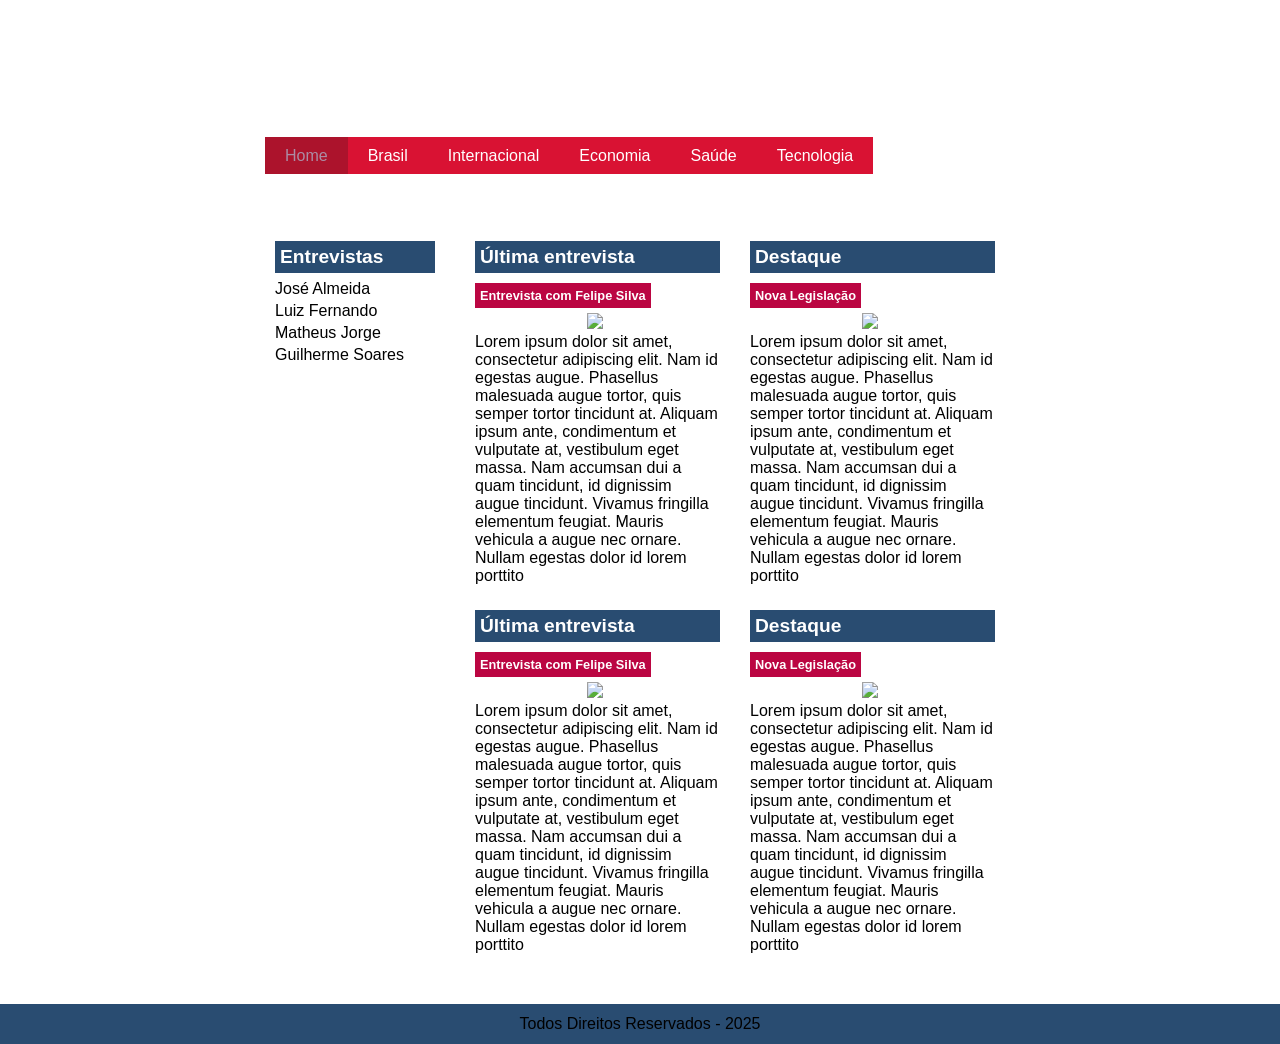
==== index.html @ cabcd8db "Add files via upload" ====
<!DOCTYPE html>
<head>
    <meta charset="UTF-8">
    <title>Noticias Cidade</title>
    <link rel="stylesheet" type="text/css" href="estilo.css">
    
</head>
<body class="home">
    <div id="container">

    <div>
        <div id="topo">
        <h1 class="logo">Noticias Cidade</h1>
        
        <ul id="home"> <!-- Navegação -->
            <li class="primeiro"><a id="home" href="index.html">Home</a></li>
            <li><a id="brasil" href="brasil.html">Brasil</a></li>
            <li><a href="#">Internacional</a></li>
            <li><a id="economia" href="#">Economia</a></li>
            <li><a id="saude" href="#">Saúde</a></li>
            <li><a id="tecnologia" href="#">Tecnologia</a></li>
        </ul>
        </div>
    </div>
        

        <div id="conteudo-esq"> <!--Conteudo lado Esquerdo-->
            
        <div class="conteudo">
            <h1>Destaque</h1>
            <h2> Nova Legislação</h2>
            <div class="caixa">
            <img src="imagem/taxi.jpg">
            <p>Lorem ipsum dolor sit amet, consectetur adipiscing elit. Nam id egestas augue. Phasellus malesuada augue tortor, quis semper tortor tincidunt at. Aliquam ipsum ante, condimentum et vulputate at, vestibulum eget massa. Nam accumsan dui a quam tincidunt, id dignissim augue tincidunt. Vivamus fringilla elementum feugiat. Mauris vehicula a augue nec ornare. Nullam egestas dolor id lorem porttito
            </p>
            </div>
        </div>

        <div class="conteudo">
            <h1>Destaque</h1>
            <h2> Nova Legislação</h2>
            <div class="caixa">
            <img src="imagem/taxi.jpg">
            <p>Lorem ipsum dolor sit amet, consectetur adipiscing elit. Nam id egestas augue. Phasellus malesuada augue tortor, quis semper tortor tincidunt at. Aliquam ipsum ante, condimentum et vulputate at, vestibulum eget massa. Nam accumsan dui a quam tincidunt, id dignissim augue tincidunt. Vivamus fringilla elementum feugiat. Mauris vehicula a augue nec ornare. Nullam egestas dolor id lorem porttito
            </p>
            </div>
        </div>

        
        </div>
        
        <div id="conteudo-dir"> <!--Conteudo lado Direito-->
            <div class="conteudo">
            <h1>Última entrevista</h1>
            <h2> Entrevista com Felipe Silva</h2>
            <div class="caixa">
            <img src="imagem/doutor.jpg">
            <p>Lorem ipsum dolor sit amet, consectetur adipiscing elit. Nam id egestas augue. Phasellus malesuada augue tortor, quis semper tortor tincidunt at. Aliquam ipsum ante, condimentum et vulputate at, vestibulum eget massa. Nam accumsan dui a quam tincidunt, id dignissim augue tincidunt. Vivamus fringilla elementum feugiat. Mauris vehicula a augue nec ornare. Nullam egestas dolor id lorem porttito
            </p>
            </div>
            </div>

            <div class="conteudo"> 
            <h1>Última entrevista</h1>
            <h2> Entrevista com Felipe Silva</h2>
            <div class="caixa">
            <img src="imagem/doutor.jpg">
            <p>Lorem ipsum dolor sit amet, consectetur adipiscing elit. Nam id egestas augue. Phasellus malesuada augue tortor, quis semper tortor tincidunt at. Aliquam ipsum ante, condimentum et vulputate at, vestibulum eget massa. Nam accumsan dui a quam tincidunt, id dignissim augue tincidunt. Vivamus fringilla elementum feugiat. Mauris vehicula a augue nec ornare. Nullam egestas dolor id lorem porttito
            </p>
            </div>
            </div>
        
       
        </div>
        <div id="lateral"> <!-- inicio lateral-->  
        <div id="menu-lateral">
            <h1>Entrevistas</h1>
            <ul>
                <li><a href="#">José Almeida</a></li>
                <li><a href="#">Luiz Fernando</a></li>
                <li><a href="#">Matheus Jorge</a></li>
                <li><a href="#">Guilherme Soares</a></li>
            </ul>
            
        </div>     
        </div> <!-- fim lateral-->
        </div>
        <div id="rodape">
            Todos Direitos Reservados - 2025
        </div>
</body>
</html>
---- estilo.css ----
* {
    padding: 0px;
    margin: 0px;
}
body {
    font-family: 'Trebuchet MS', 'Lucida Sans Unicode', 'Lucida Grande', 'Lucida Sans', Arial, sans-serif;
    background: white url(imagem/fundo.png) repeat-x;
    height: 233px ;
}
#container {
    
    width: 750px;
    margin: 0 auto;
    text-align: center;
    margin-bottom: 30px;
    
}
/* Cabeçalho */
#topo {
    margin: 0 auto;
    height: 150px;
    padding-top: 25px;
    background: url(imagem/detalhe-topo.png) right no-repeat;
}
.logo {
    
    width: 152px;
    height: 66px;
    background: url(imagem/logo.png)no-repeat left;
    text-indent: -3000px;

}
/* Navegação */
#topo ul{
    margin: 0px;
    padding: 0px;
    list-style: none;
    text-decoration: none;
    margin-top: 45px;
    float: left;

}
#topo li{
    float: left;
}
#topo a{
    padding: 10px 20px;
    line-height: 40px;
    text-decoration: none;
    color: white;
    background: rgb(217, 18, 51) url(imagem/divisor.png) left repeat-y;
}

#topo ul .primeiro a {
    background: rgb(216, 17, 51);
}

#topo a:hover{
    color: rgb(172, 140, 164);
    background: rgb(172, 19, 44) url(imagem/divisor.png) left repeat-y ;
}
body.home a#home,
body.brasil a#brasil,
body.economia a#economia,
body.saude a#saude,
body.tecnologia a#tecnologia {
    color: rgb(172, 140, 164);
    background: rgb(172, 19, 44) url(imagem/divisor.png) left repeat-y ;
}

/*Conteudo Esquerdo*/
#conteudo-esq {
    margin-top: 50px;
    width: 275px;
    float: right;     
}
#conteudo-esq h1  {
    font-family: Arial, Helvetica, sans-serif;
    font-size: 1.2em;
    font-weight: 700;
    text-align: left;
    padding: 5px;
    color: white;
    background: rgb(41, 76, 113);
}
#conteudo-esq h2 {
    font-family: Arial, Helvetica, sans-serif;
    font-size: 0.8em;
    margin-top: 10px;    
    text-align: left;
    padding: 5px;
    display: flex;
    width: max-content;
    color: white;
    background: rgb(187, 6, 66);
}
#conteudo-esq p {
    text-align: left;
}

/*Conteudo Direito*/
#conteudo-dir{
    margin-top: 50px;
    width: 275px;
    float: right;
    
}
#conteudo-dir h1  {
    font-family: Arial, Helvetica, sans-serif;
    font-size: 1.2em;
    font-weight: 700;
    text-align: left;
    padding: 5px;
    color: white;
    background: rgb(41, 76, 113);
}
#conteudo-dir h2 {
    font-family: Arial, Helvetica, sans-serif;
    font-size: 0.8em;
    margin-top: 10px;    
    text-align: left;
    padding: 5px;
    display: flex;
    width: max-content;
    color: white;
    background: rgb(187, 6, 66);
}
#conteudo-dir p {
    text-align: left;
}

/* Uma Coluna */
#uma-coluna {
    margin-top: 50px;
    width: 540px;
    float: right;
}
#uma-coluna h1 {
    font-family: Arial, Helvetica, sans-serif;
    font-size: 1.2em;
    font-weight: 700;
    text-align: left;
    padding: 5px;
    color: white;
    background: rgb(41, 76, 113);
}
#uma-coluna h2 {
     font-family: Arial, Helvetica, sans-serif;
    font-size: 0.8em;
    margin-top: 10px;    
    text-align: left;
    padding: 5px;
    display: flex;
    width: max-content;
    color: white;
    background: rgb(187, 6, 66);
}
#uma-coluna p {
    text-align: left;
}
.conteudo-uma-coluna {
    padding: 10px 10px;
    margin-top: 5px;
    width: 550px;
    background: white url(imagem/fundo-caixa.png);
}
#uma-coluna img{
    margin-top: 5px;
    padding-right: px;
    width: 540px;
}

/* Conteudo Duas Colunas */

.conteudo {
    padding: 10px 10px;
    margin-top: 5px;
    width: 245px;
    background: white url(imagem/fundo-caixa.png);
   
}

.conteudo img{
    margin-top: 5px;
    padding-right: 5px;
    width: 100%;
}
.conteudo a{
    text-decoration: none;
    line-height: 60px;

}
.caixa {
    background: white;
}
#lateral {
    margin-top: 45px;
    width: 180px;
    float: left;
}

#menu-lateral {
    width: 160px;
    float: left;
    margin-top: 10px;
    padding: 10px 10px;
    background: white url(imagem/fundo-caixa.png);
}
#menu-lateral h1 {
    font-family: Arial, Helvetica, sans-serif;
    font-size: 1.2em;
    font-weight: 700;
    text-align: left;
    padding: 5px;
    color: white;
    background: rgb(41, 76, 113);
}
#menu-lateral ul{
    margin-top: 5px;
    list-style: none;
    text-align: left;
}
#menu-lateral li{
    margin: 0px;
    list-style: none;
}
#menu-lateral a{
    display: block;
    text-align: left;
    line-height: 20px;
    padding-top: 1px;
    padding-bottom: 1px;
    
    background: #ffffff;
    color: black;
    text-decoration: none;
    
}
#menu-lateral a:hover{
    color: rgb(255, 255, 255);
    text-decoration: none;
    text-indent: 20px;
    background: #5a5a5a url(imagem/marcador.png) no-repeat left; 
    
}
#rodape {
    float: left;

    margin-top: 40px;
    line-height: 40px;
    height: 40px;
    width: 100%;
    text-align: center;
    background: rgb(41, 76, 113);
}
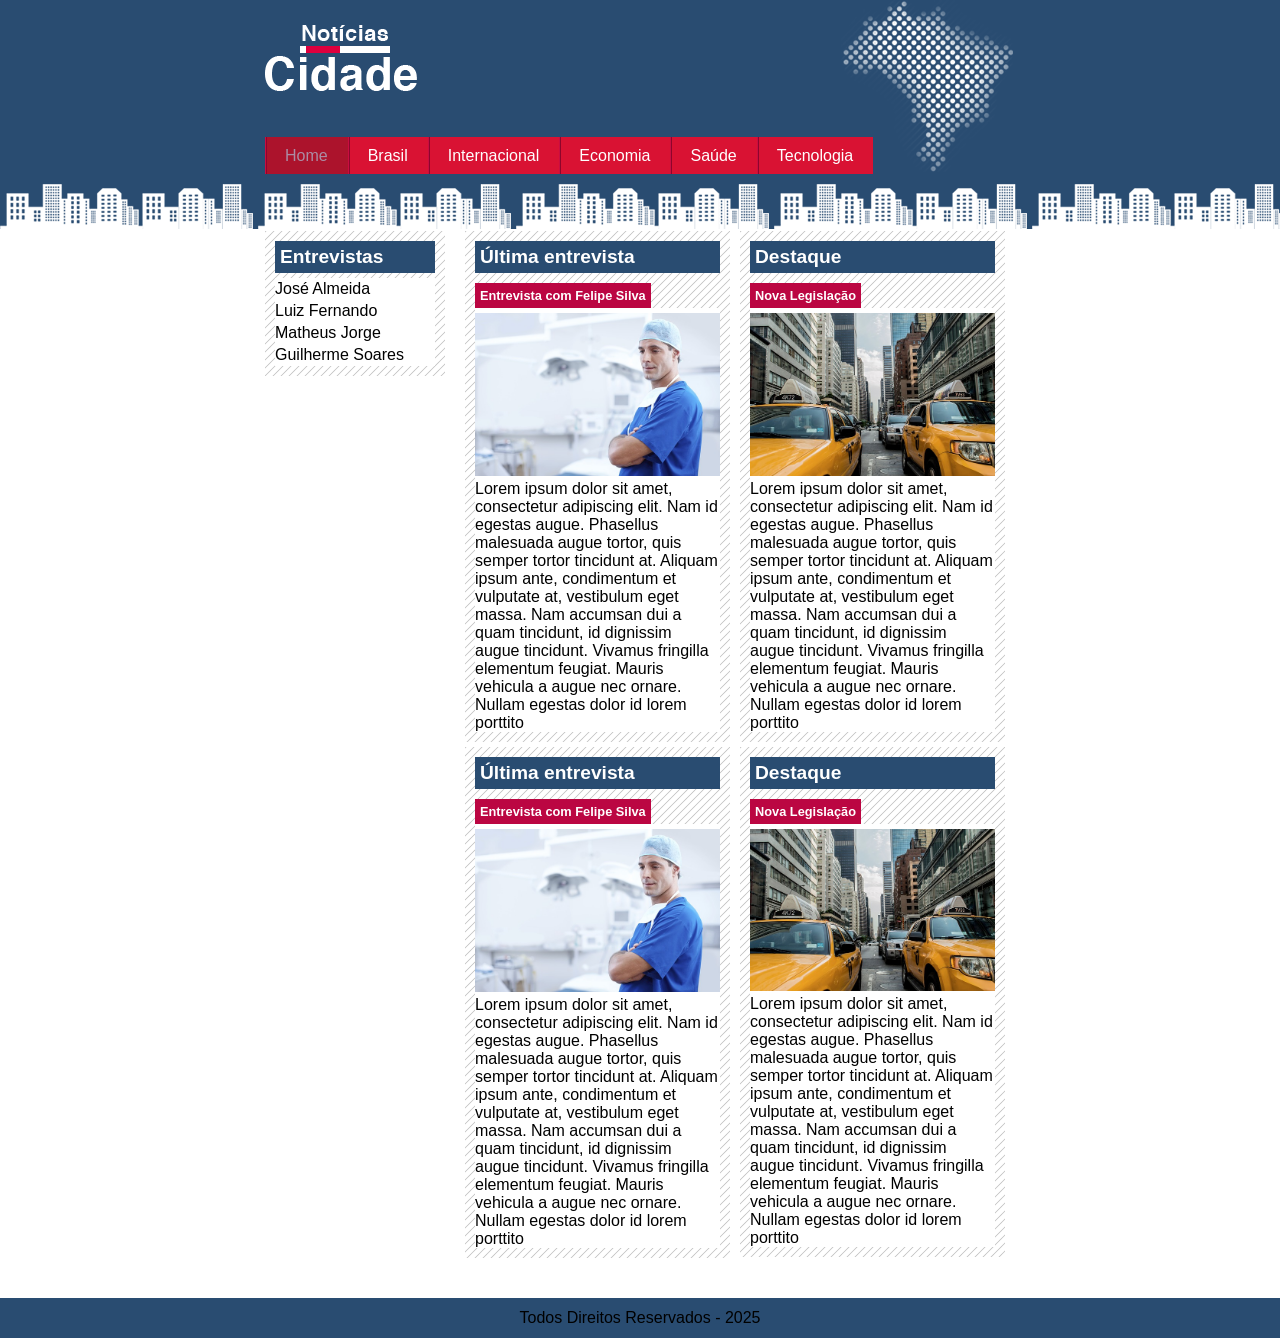
==== commit 0e4e5e36: "index.html" ====
--- a/index.html
+++ b/index.html
@@ -30,7 +30,7 @@
             <h1>Destaque</h1>
             <h2> Nova Legislação</h2>
             <div class="caixa">
-            <img src="imagem/taxi.jpg">
+            <img src="taxi.jpg">
             <p>Lorem ipsum dolor sit amet, consectetur adipiscing elit. Nam id egestas augue. Phasellus malesuada augue tortor, quis semper tortor tincidunt at. Aliquam ipsum ante, condimentum et vulputate at, vestibulum eget massa. Nam accumsan dui a quam tincidunt, id dignissim augue tincidunt. Vivamus fringilla elementum feugiat. Mauris vehicula a augue nec ornare. Nullam egestas dolor id lorem porttito
             </p>
             </div>
@@ -40,7 +40,7 @@
             <h1>Destaque</h1>
             <h2> Nova Legislação</h2>
             <div class="caixa">
-            <img src="imagem/taxi.jpg">
+            <img src="taxi.jpg">
             <p>Lorem ipsum dolor sit amet, consectetur adipiscing elit. Nam id egestas augue. Phasellus malesuada augue tortor, quis semper tortor tincidunt at. Aliquam ipsum ante, condimentum et vulputate at, vestibulum eget massa. Nam accumsan dui a quam tincidunt, id dignissim augue tincidunt. Vivamus fringilla elementum feugiat. Mauris vehicula a augue nec ornare. Nullam egestas dolor id lorem porttito
             </p>
             </div>
@@ -54,7 +54,7 @@
             <h1>Última entrevista</h1>
             <h2> Entrevista com Felipe Silva</h2>
             <div class="caixa">
-            <img src="imagem/doutor.jpg">
+            <img src="doutor.jpg">
             <p>Lorem ipsum dolor sit amet, consectetur adipiscing elit. Nam id egestas augue. Phasellus malesuada augue tortor, quis semper tortor tincidunt at. Aliquam ipsum ante, condimentum et vulputate at, vestibulum eget massa. Nam accumsan dui a quam tincidunt, id dignissim augue tincidunt. Vivamus fringilla elementum feugiat. Mauris vehicula a augue nec ornare. Nullam egestas dolor id lorem porttito
             </p>
             </div>
@@ -64,7 +64,7 @@
             <h1>Última entrevista</h1>
             <h2> Entrevista com Felipe Silva</h2>
             <div class="caixa">
-            <img src="imagem/doutor.jpg">
+            <img src="doutor.jpg">
             <p>Lorem ipsum dolor sit amet, consectetur adipiscing elit. Nam id egestas augue. Phasellus malesuada augue tortor, quis semper tortor tincidunt at. Aliquam ipsum ante, condimentum et vulputate at, vestibulum eget massa. Nam accumsan dui a quam tincidunt, id dignissim augue tincidunt. Vivamus fringilla elementum feugiat. Mauris vehicula a augue nec ornare. Nullam egestas dolor id lorem porttito
             </p>
             </div>
@@ -89,4 +89,5 @@
             Todos Direitos Reservados - 2025
         </div>
 </body>
-</html>+
+</html>
--- a/estilo.css
+++ b/estilo.css
@@ -4,7 +4,7 @@
 }
 body {
     font-family: 'Trebuchet MS', 'Lucida Sans Unicode', 'Lucida Grande', 'Lucida Sans', Arial, sans-serif;
-    background: white url(imagem/fundo.png) repeat-x;
+    background: white url(fundo.png) repeat-x;
     height: 233px ;
 }
 #container {
@@ -20,13 +20,13 @@
     margin: 0 auto;
     height: 150px;
     padding-top: 25px;
-    background: url(imagem/detalhe-topo.png) right no-repeat;
+    background: url(detalhe-topo.png) right no-repeat;
 }
 .logo {
     
     width: 152px;
     height: 66px;
-    background: url(imagem/logo.png)no-repeat left;
+    background: url(logo.png)no-repeat left;
     text-indent: -3000px;
 
 }
@@ -48,7 +48,7 @@
     line-height: 40px;
     text-decoration: none;
     color: white;
-    background: rgb(217, 18, 51) url(imagem/divisor.png) left repeat-y;
+    background: rgb(217, 18, 51) url(divisor.png) left repeat-y;
 }
 
 #topo ul .primeiro a {
@@ -57,7 +57,7 @@
 
 #topo a:hover{
     color: rgb(172, 140, 164);
-    background: rgb(172, 19, 44) url(imagem/divisor.png) left repeat-y ;
+    background: rgb(172, 19, 44) url(divisor.png) left repeat-y ;
 }
 body.home a#home,
 body.brasil a#brasil,
@@ -65,7 +65,7 @@
 body.saude a#saude,
 body.tecnologia a#tecnologia {
     color: rgb(172, 140, 164);
-    background: rgb(172, 19, 44) url(imagem/divisor.png) left repeat-y ;
+    background: rgb(172, 19, 44) url(divisor.png) left repeat-y ;
 }
 
 /*Conteudo Esquerdo*/
@@ -162,7 +162,7 @@
     padding: 10px 10px;
     margin-top: 5px;
     width: 550px;
-    background: white url(imagem/fundo-caixa.png);
+    background: white url(fundo-caixa.png);
 }
 #uma-coluna img{
     margin-top: 5px;
@@ -176,7 +176,7 @@
     padding: 10px 10px;
     margin-top: 5px;
     width: 245px;
-    background: white url(imagem/fundo-caixa.png);
+    background: white url(fundo-caixa.png);
    
 }
 
@@ -204,7 +204,7 @@
     float: left;
     margin-top: 10px;
     padding: 10px 10px;
-    background: white url(imagem/fundo-caixa.png);
+    background: white url(fundo-caixa.png);
 }
 #menu-lateral h1 {
     font-family: Arial, Helvetica, sans-serif;
@@ -240,7 +240,7 @@
     color: rgb(255, 255, 255);
     text-decoration: none;
     text-indent: 20px;
-    background: #5a5a5a url(imagem/marcador.png) no-repeat left; 
+    background: #5a5a5a url(marcador.png) no-repeat left; 
     
 }
 #rodape {
@@ -252,4 +252,5 @@
     width: 100%;
     text-align: center;
     background: rgb(41, 76, 113);
-}+
+}
